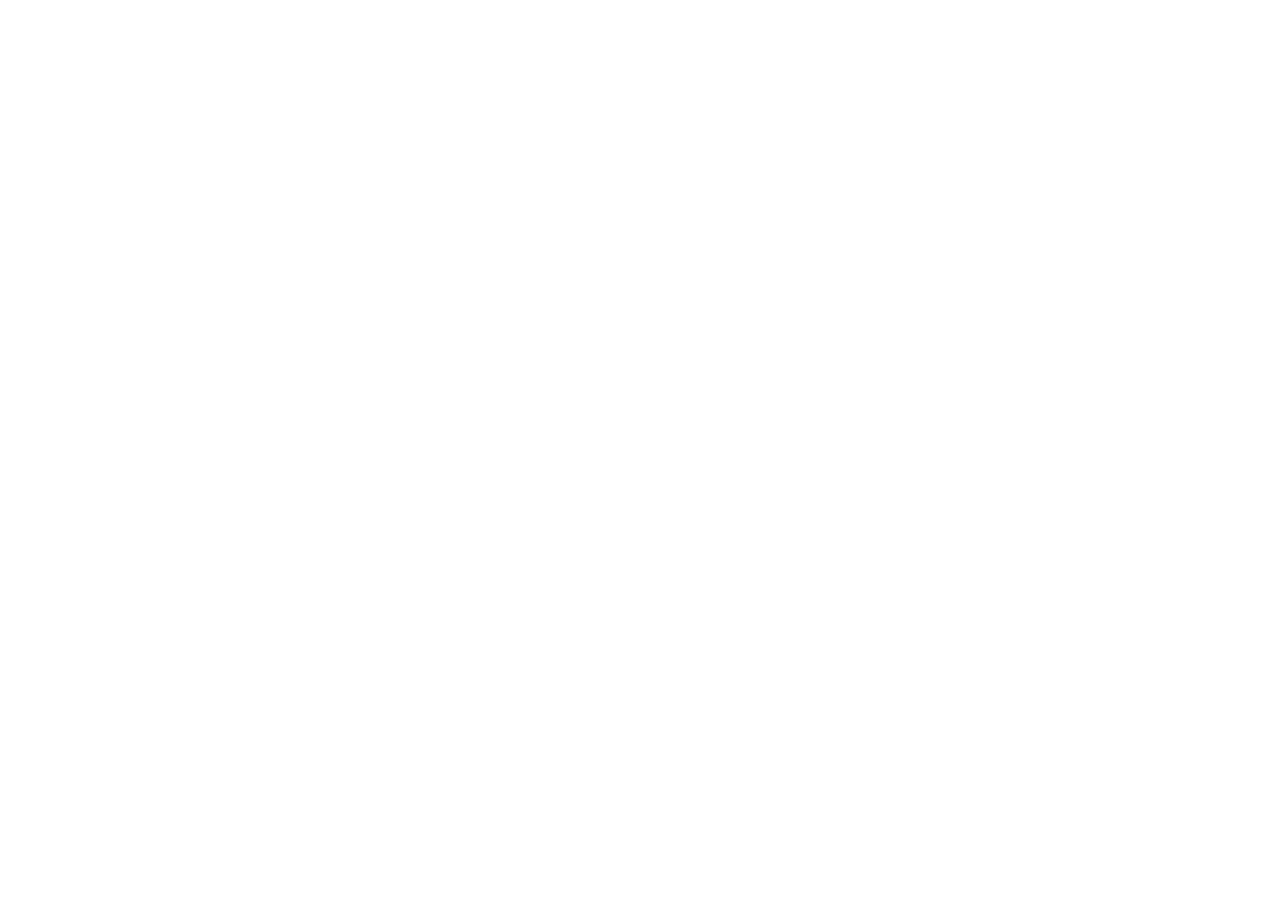
==== index.html @ 60de3a18 "ex1" ====
<!DOCTYPE html>
<html lang="pt-br">
<head>
  <meta charset="UTF-8">
  <meta http-equiv="X-UA-Compatible" content="IE=edge">
  <meta name="viewport" content="width=device-width, initial-scale=1.0">
  <link rel="stylesheet" href="./reset.css"> 
  <link rel="stylesheet" href="./style.css">
  <script src="./index.js" async></script>
  <title>Document</title>
</head>
<body>
  
</body>
</html>
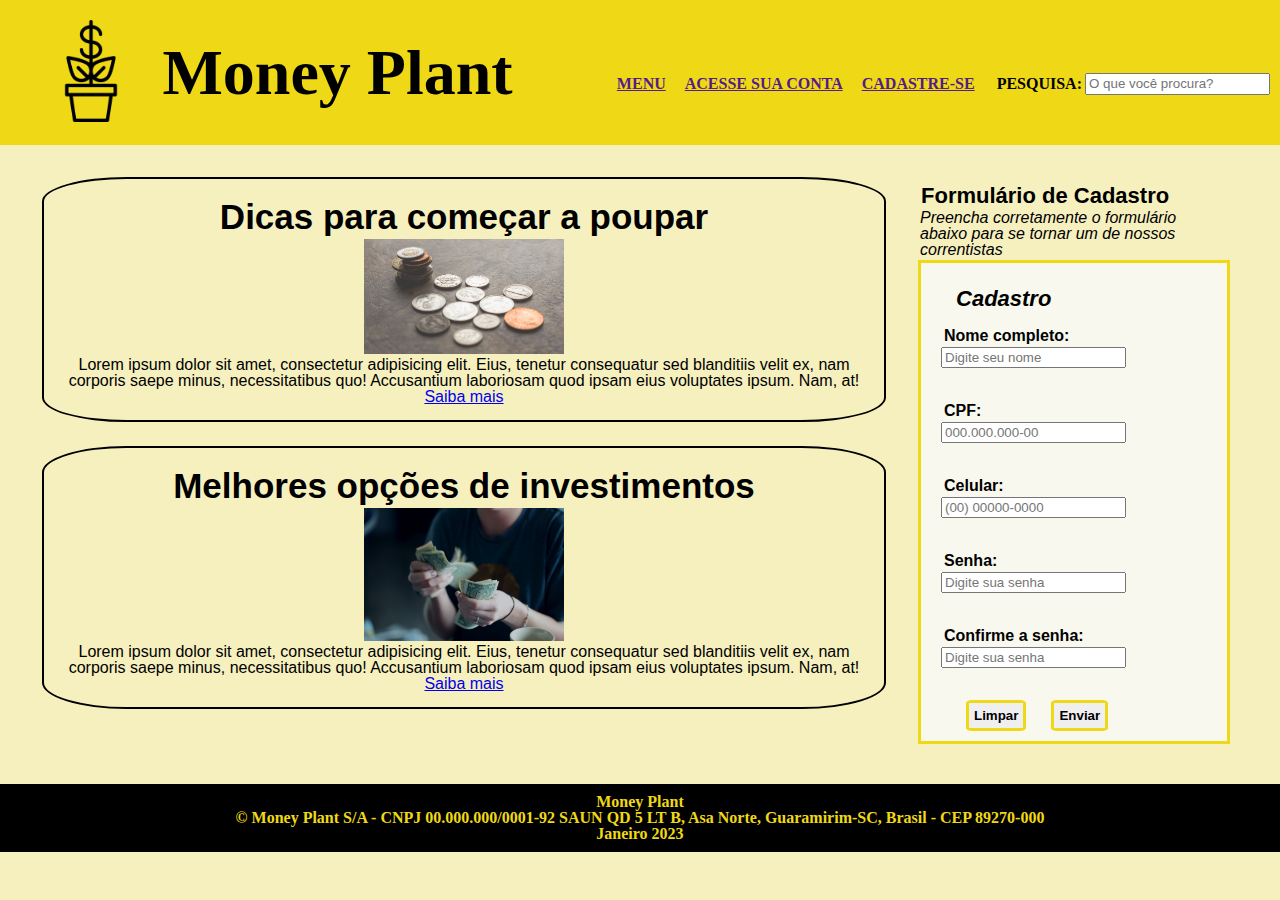
==== commit 58b22eca: "ex 3" ====
--- a/index.html
+++ b/index.html
@@ -7,9 +7,80 @@
   <link rel="stylesheet" href="./reset.css"> 
   <link rel="stylesheet" href="./style.css">
   <script src="./index.js" async></script>
-  <title>Document</title>
+  <link rel="shortcut icon" href="./moneyPlant.png" type="image/x-icon/">
+  <title>Banco Money Plant</title>
 </head>
 <body>
-  
+  <header>
+    <section class="cabecalho">
+      <h1><img src="./moneyPlant.png" alt="logo"></h1>
+      <h1 class="titulo" id="nome">Money Plant</h1>
+      <nav>
+        <ul class="lista-navegação">
+          <li class="itens"><a href="">Menu</a></li>
+          <li class="itens"><a href="">Acesse sua conta</a></li>
+          <li class="itens"><a href="">Cadastre-se</a></li>
+          <li class="itens">
+            <label class="rotulo">Pesquisa:</label>
+            <input type="text" name="pesquisa" placeholder="O que você procura?">
+          </li>
+        </ul>
+      </nav>
+    </section>
+  </header>
+  <main class="conteudo">
+        <section class="informativos">
+        <div class="materia">
+          <h2 class="titulo-materia">Dicas para começar a poupar</h2>
+          <img class="ilustra-materia" src="./img/conta-banco (1).jpg" alt="foto" />
+          <p class="artigo">Lorem ipsum dolor sit amet, consectetur adipisicing elit. Eius, tenetur consequatur sed blanditiis velit ex, nam corporis saepe minus, necessitatibus quo! Accusantium laboriosam quod ipsam eius voluptates ipsum. Nam, at!</p>
+          <a class="link-materia" href="https://economia.uol.com.br/noticias/">Saiba mais</a>
+        </div>
+        <div class="materia">
+          <h2 class="titulo-materia"> Melhores opções de investimentos </h2>
+          <img class="ilustra-materia" src="./img/conta-banco (2).jpg" alt="foto" />
+          <p  class="artigo">Lorem ipsum dolor sit amet, consectetur adipisicing elit. Eius, tenetur consequatur sed blanditiis velit ex, nam corporis saepe minus, necessitatibus quo! Accusantium laboriosam quod ipsam eius voluptates ipsum. Nam, at!</p>
+          <a class="link-materia" href="https://economia.uol.com.br/noticias/">Saiba mais</a>
+        </div>
+        </section>
+
+        <section>
+          <div class="formulario-cadastro">
+            <h1 class="titulo-form"> Formulário de Cadastro </h1>
+            <p class="texto-form">Preencha corretamente o formulário abaixo para se tornar um de nossos correntistas</p>
+            <fieldset class="secao-formulario">
+              <h3 class="subtitulo-form">Cadastro</h3>
+              <form class="formulario-novos-clientes" id="formulário-novo-cliente" >
+
+                <label class="rotulo">Nome completo:</label>
+                <input required class="entrada" type="text"  id="textNome" placeholder="Digite seu nome"><br><br>
+
+                <label class="rotulo">CPF:</label>
+                <input required class="entrada" type="number"  id="cpf" placeholder="000.000.000-00"><br><br>
+
+                <label class="rotulo">Celular:</label>
+                <input required class="entrada" type="tel"  id="celular" placeholder="(00) 00000-0000"><br><br>
+
+                <label class="rotulo">Senha:</label>
+                <input required class="entrada" type="password"  id="senha" placeholder="Digite sua senha"><br><br>
+
+                <label class="rotulo">Confirme a senha:</label>
+                <input required class="entrada" type="password"  id="senha" placeholder="Digite sua senha"><br><br>
+                
+                <div class="form-group-button">
+                <button class="button" type="reset" id="button-reset">Limpar</button>
+                <button class="button" type="submit" id="button-submit">Enviar</button>
+                </div>
+              </form>
+            </fieldset>
+          </div>
+        </section>
+  </main>
+  <footer class="rodapé">
+    <p>Money Plant </p>
+    <p>© Money Plant S/A - CNPJ 00.000.000/0001-92 SAUN QD 5 LT B, Asa Norte, Guaramirim-SC, Brasil - CEP 89270-000</p>
+    <p>Janeiro 2023</p>
+  </footer>
 </body>
+
 </html>--- a/style.css
+++ b/style.css
@@ -0,0 +1,169 @@
+* {
+  font-family: 'Inter', sans-serif;
+  font-family: 'Lato', sans-serif;
+}
+
+header {
+  background-color: rgb(239, 217, 22);
+}
+
+.cabecalho {
+  display: flex;
+  flex-direction: row;
+  align-items: center;
+  padding: 20px 40px;
+  gap: 20px;
+  justify-items: auto;
+}
+
+.cabecalho img {
+  width: 8vw;
+}
+
+.titulo {
+  font-weight: bold;
+  color: black;
+  font-size: 5vw;
+}
+
+h1 :hover {
+  color: beige;
+  text-transform: uppercase;
+}
+
+nav .lista-navegação {
+  position: absolute;
+  right: 10px;
+}
+
+nav li {
+  display: inline-flex;
+  margin-left: 15px;
+  font-weight: bold;
+  text-decoration: none;
+  color: black;
+  text-transform: uppercase;
+}
+
+.itens :hover {
+  text-decoration: overline;
+  color: blue;
+}
+
+body {
+  max-width: 100vw;
+  background-color: rgb(246, 240, 191);
+}
+
+main {
+  display: flex;
+  flex-direction: row;
+  align-items: flex-start;
+  margin: 20px 20px;
+  padding: 10px 20px;
+  gap: 20px;
+}
+
+.informativos {
+  display: flex;
+  flex-direction: column;
+  align-items: flex-start;
+  gap: 20px;
+
+}
+
+.materia {
+  margin: 2px;
+  padding: 15px;
+  border: 2px solid black;
+  border-radius: 10%;
+  justify-content: flex-end;
+  align-items: center;
+  text-align: center;
+}
+
+.ilustra-materia {
+  width: 200px;
+}
+
+.artigo {
+  text-align: center;
+}
+
+.titulo-materia {
+  font-size: 35px;
+  font-weight: bold;
+  margin: 5px;
+}
+
+.subtitulo :hover {
+  font-size: 45px;
+}
+
+.formulario-cadastro{
+  margin: 10px;
+}
+
+.titulo-form{
+  font-family: 'Inter', sans-serif;
+  font-weight: bold;
+  font-size: 22px;
+  margin: 3px;
+}
+
+.texto-form{
+  font-style: italic;
+  font-size: 16px;
+  margin: 0px 3px 2px 2px;
+}
+
+.secao-formulario {
+  background-color: rgb(248, 248, 238);
+  align-items: center;
+  border: 3px solid rgb(239, 217, 22);
+  padding: 10px 20px
+}
+
+#formulário-novo-cliente{
+  display: flex;
+  flex-direction: column;
+  align-items:flex-start;
+}
+
+.subtitulo-form{
+  font-size: 22px;
+  margin: 15px;
+  font-weight: bold;
+  font-style: italic;
+}
+
+.rotulo{
+  font-size: 16px;
+  font-weight: bold;
+  margin: 3px;
+  align-self: left;
+}
+
+.form-group-button{
+  display: flex;
+  flex-direction: row;
+  align-items: right;
+
+}
+form .button{
+  border: 3px solid rgb(239, 217, 22);
+  text-align: center;
+  padding: 5px;
+  border-radius: 10%;
+  font-weight: bold;
+  margin-left: 25px;
+}
+
+footer {
+  margin-top: auto;
+  background-color: black;
+  color: rgb(239, 217, 22);
+  font-weight: bold;
+  text-align: center;
+  padding: 10px 15px;
+}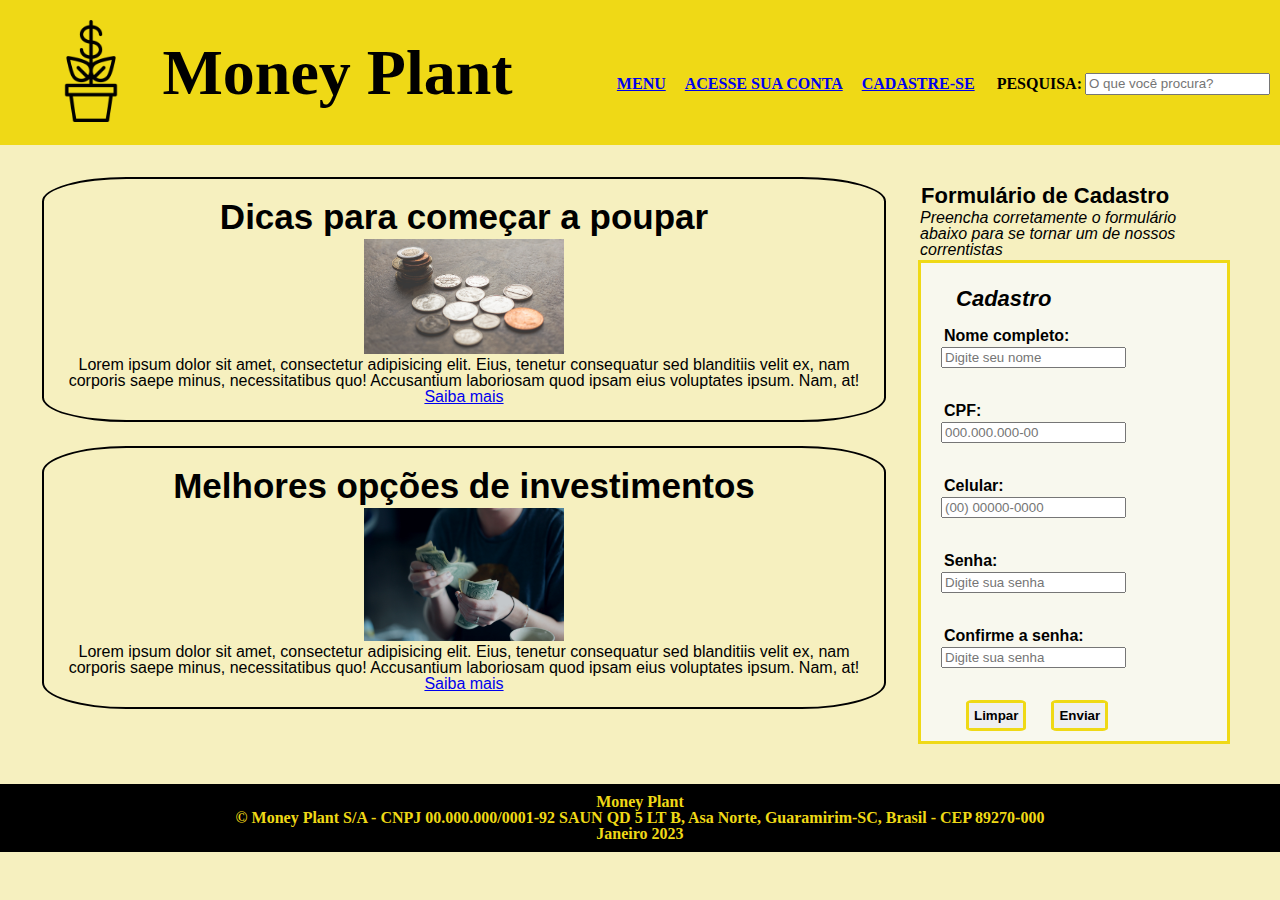
==== commit 4d0c213e: "ex 2 e 3" ====
--- a/index.html
+++ b/index.html
@@ -17,9 +17,9 @@
       <h1 class="titulo" id="nome">Money Plant</h1>
       <nav>
         <ul class="lista-navegação">
-          <li class="itens"><a href="">Menu</a></li>
-          <li class="itens"><a href="">Acesse sua conta</a></li>
-          <li class="itens"><a href="">Cadastre-se</a></li>
+          <li class="itens"><a href="./index.html">Menu</a></li>
+          <li class="itens"><a href="./index.html">Acesse sua conta</a></li>
+          <li class="itens"><a href="./index.html">Cadastre-se</a></li>
           <li class="itens">
             <label class="rotulo">Pesquisa:</label>
             <input type="text" name="pesquisa" placeholder="O que você procura?">
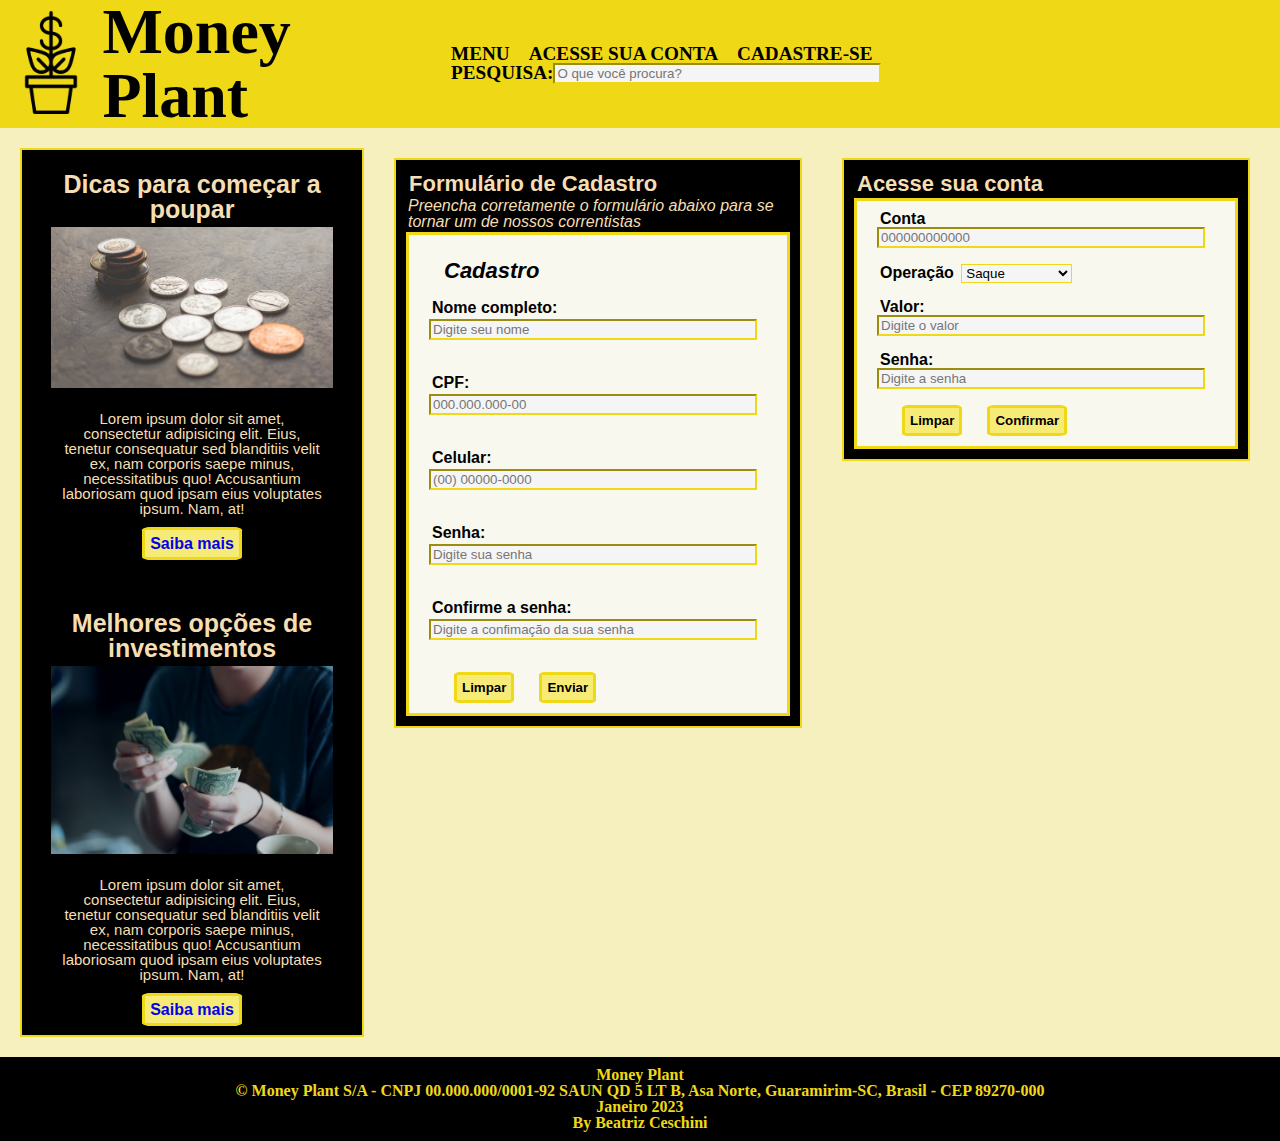
==== commit 8a0cd0b8: "ex 4 a 9 solucionados" ====
--- a/index.html
+++ b/index.html
@@ -8,7 +8,7 @@
   <link rel="stylesheet" href="./style.css">
   <script src="./index.js" async></script>
   <link rel="shortcut icon" href="./moneyPlant.png" type="image/x-icon/">
-  <title>Banco Money Plant</title>
+  <title>Banco Money Plant | Fazendo seu dinheiro crescer </title>
 </head>
 <body>
   <header>
@@ -16,12 +16,12 @@
       <h1><img src="./moneyPlant.png" alt="logo"></h1>
       <h1 class="titulo" id="nome">Money Plant</h1>
       <nav>
-        <ul class="lista-navegação">
-          <li class="itens"><a href="./index.html">Menu</a></li>
-          <li class="itens"><a href="./index.html">Acesse sua conta</a></li>
-          <li class="itens"><a href="./index.html">Cadastre-se</a></li>
+        <ul class="lista-navegacao">
+          <li class="itens">Menu</li>
+          <li class="itens">Acesse sua conta</li>
+          <li class="itens">Cadastre-se</li>
           <li class="itens">
-            <label class="rotulo">Pesquisa:</label>
+            <label class="itens">Pesquisa:</label>
             <input type="text" name="pesquisa" placeholder="O que você procura?">
           </li>
         </ul>
@@ -34,7 +34,7 @@
           <h2 class="titulo-materia">Dicas para começar a poupar</h2>
           <img class="ilustra-materia" src="./img/conta-banco (1).jpg" alt="foto" />
           <p class="artigo">Lorem ipsum dolor sit amet, consectetur adipisicing elit. Eius, tenetur consequatur sed blanditiis velit ex, nam corporis saepe minus, necessitatibus quo! Accusantium laboriosam quod ipsam eius voluptates ipsum. Nam, at!</p>
-          <a class="link-materia" href="https://economia.uol.com.br/noticias/">Saiba mais</a>
+          <a class="link-materia" type="button" href="https://economia.uol.com.br/noticias/">Saiba mais</a>
         </div>
         <div class="materia">
           <h2 class="titulo-materia"> Melhores opções de investimentos </h2>
@@ -45,41 +45,77 @@
         </section>
 
         <section>
-          <div class="formulario-cadastro">
-            <h1 class="titulo-form"> Formulário de Cadastro </h1>
-            <p class="texto-form">Preencha corretamente o formulário abaixo para se tornar um de nossos correntistas</p>
+          <div class="formulario-cadastro" id="formCadastro">
+            <h1 class="titulo-form" id="formTitulo"> Formulário de Cadastro </h1>
+            <p class="texto-form" id="textForm">Preencha corretamente o formulário abaixo para se tornar um de nossos correntistas</p>
             <fieldset class="secao-formulario">
               <h3 class="subtitulo-form">Cadastro</h3>
-              <form class="formulario-novos-clientes" id="formulário-novo-cliente" >
+              
+              <form class="formulario-novos-clientes" id="formulario" >
 
-                <label class="rotulo">Nome completo:</label>
-                <input required class="entrada" type="text"  id="textNome" placeholder="Digite seu nome"><br><br>
+                <label class="rotulo" for="nome">Nome completo:</label>
+                <input required nome class="entrada" type="text"  id="nome" placeholder="Digite seu nome"><br><br>
 
-                <label class="rotulo">CPF:</label>
-                <input required class="entrada" type="number"  id="cpf" placeholder="000.000.000-00"><br><br>
+                <label class="rotulo" for="cpf">CPF:</label>
+                <input required class="entrada" type="text"  id="cpf" placeholder="000.000.000-00"><br><br>
 
-                <label class="rotulo">Celular:</label>
-                <input required class="entrada" type="tel"  id="celular" placeholder="(00) 00000-0000"><br><br>
+                <label class="rotulo" for="celular">Celular:</label>
+                <input required class="entrada" type="text"  id="celular" placeholder="(00) 00000-0000"><br><br>
 
-                <label class="rotulo">Senha:</label>
+                <label class="rotulo" for="senha">Senha:</label>
                 <input required class="entrada" type="password"  id="senha" placeholder="Digite sua senha"><br><br>
 
-                <label class="rotulo">Confirme a senha:</label>
-                <input required class="entrada" type="password"  id="senha" placeholder="Digite sua senha"><br><br>
+                <label class="rotulo" for="confirmaSenha">Confirme a senha:</label>
+                <input required class="entrada" type="password"  id="confirmaSenha" placeholder="Digite a confimação da sua senha"><br><br>
                 
                 <div class="form-group-button">
-                <button class="button" type="reset" id="button-reset">Limpar</button>
-                <button class="button" type="submit" id="button-submit">Enviar</button>
+                <button class="button" type="reset" id="buttonReset">Limpar</button>
+                <button class="button" type="submit" id="buttonSubmit">Enviar</button>
                 </div>
               </form>
             </fieldset>
           </div>
         </section>
+        <section>
+          <div class="formulario-cadastro" id="formCadastro">
+            <h1 class="titulo-form" id="formAcessoTitulo"> Acesse sua conta </h1>
+            <p class="texto-form" id="textAcessoForm"></p>
+              <fieldset class="secao-formulario">
+                <form class="formConta" id="formAcessoConta">
+                  <div>
+                    <label class="rotulo" for="conta">Conta</label>
+                    <input required class="entrada" type="number" id="conta" placeholder="000000000000"><br><br>
+                  </div>
+                  <div>
+                    <label class="rotulo" for="operacao">Operação</label>
+                    <select required class="entrada" id="operacao">
+                      <option value="saque">Saque</option>
+                      <option value="deposito">Depósito</option>
+                      <option value="saldo">Consulta saldo</option>
+                    </select><br><br>
+                  </div>
+                  <div>
+                    <label class="rotulo" for="valor">Valor:</label>
+                    <input required disabled id="valor" type="number" placeholder="Digite o valor" /><br><br>
+                  </div>
+                  <div>
+                    <label class="rotulo" for="senhaAcesso">Senha:</label>
+                    <input required id="senhaAcesso" type="password" placeholder="Digite a senha" /><br><br>
+                  </div>
+                  <div class="form-group-button">
+                    <button class="button" type="reset" id="buttonReset2">Limpar</button>
+                    <button class="button" type="submit" id="buttonSubmit2">Confirmar</button>
+                    </div>
+                </form>
+                </div>
+          </fieldset>
+        </section>
   </main>
-  <footer class="rodapé">
+  <footer class="rodape">
     <p>Money Plant </p>
     <p>© Money Plant S/A - CNPJ 00.000.000/0001-92 SAUN QD 5 LT B, Asa Norte, Guaramirim-SC, Brasil - CEP 89270-000</p>
     <p>Janeiro 2023</p>
+    <p>By Beatriz Ceschini</p>
   </footer>
 </body>
 
--- a/style.css
+++ b/style.css
@@ -11,8 +11,6 @@
   display: flex;
   flex-direction: row;
   align-items: center;
-  padding: 20px 40px;
-  gap: 20px;
   justify-items: auto;
 }
 
@@ -26,28 +24,19 @@
   font-size: 5vw;
 }
 
-h1 :hover {
-  color: beige;
-  text-transform: uppercase;
+nav .lista-navegação {
+  position: absolute;
+  margin: 15px;
 }
 
-nav .lista-navegação {
-  position: absolute;
-  right: 10px;
-}
-
-nav li {
+.lista-navegacao li{
   display: inline-flex;
   margin-left: 15px;
   font-weight: bold;
+  font-size: 1.5vw;
   text-decoration: none;
   color: black;
   text-transform: uppercase;
-}
-
-.itens :hover {
-  text-decoration: overline;
-  color: blue;
 }
 
 body {
@@ -57,10 +46,9 @@
 
 main {
   display: flex;
-  flex-direction: row;
+  flex: 1;
   align-items: flex-start;
   margin: 20px 20px;
-  padding: 10px 20px;
   gap: 20px;
 }
 
@@ -69,39 +57,53 @@
   flex-direction: column;
   align-items: flex-start;
   gap: 20px;
-
+  width: 30vw;
+  background-color: black;
+  border: 2px solid rgb(239, 217, 22);
 }
 
 .materia {
   margin: 2px;
   padding: 15px;
-  border: 2px solid black;
-  border-radius: 10%;
-  justify-content: flex-end;
   align-items: center;
   text-align: center;
+  color: wheat;
 }
 
 .ilustra-materia {
-  width: 200px;
+  max-width: 22vw;
 }
 
 .artigo {
   text-align: center;
+  font-size: 15px;
+  color: wheat;
+  margin: 20px;
 }
 
 .titulo-materia {
-  font-size: 35px;
+  font-size: 25px;
   font-weight: bold;
   margin: 5px;
 }
 
-.subtitulo :hover {
-  font-size: 45px;
+.link-materia{
+  border: 3px solid rgb(239, 217, 22);
+  background-color: rgb(247, 235, 119);
+  text-align: center;
+  padding: 5px;
+  border-radius: 10%;
+  font-weight: bold;
+  margin: 15px;
+  text-decoration: none;
 }
 
 .formulario-cadastro{
   margin: 10px;
+  border: 2px solid rgb(239, 217, 22);
+  background-color: black;
+  width: 30vw;
+  padding: 10px;
 }
 
 .titulo-form{
@@ -109,9 +111,11 @@
   font-weight: bold;
   font-size: 22px;
   margin: 3px;
+  color: wheat;
 }
 
 .texto-form{
+  color: wheat;
   font-style: italic;
   font-size: 16px;
   margin: 0px 3px 2px 2px;
@@ -124,7 +128,7 @@
   padding: 10px 20px
 }
 
-#formulário-novo-cliente{
+#formulario{
   display: flex;
   flex-direction: column;
   align-items:flex-start;
@@ -152,11 +156,23 @@
 }
 form .button{
   border: 3px solid rgb(239, 217, 22);
+  background-color: rgb(247, 235, 119);
   text-align: center;
   padding: 5px;
   border-radius: 10%;
   font-weight: bold;
   margin-left: 25px;
+}
+
+input {
+  background-color: whitesmoke;
+  border-color: rgb(239, 217, 22);
+  width: 25vw;
+}
+
+.entrada{
+  background-color: whitesmoke;
+  border-color: rgb(239, 217, 22);
 }
 
 footer {
@@ -166,4 +182,18 @@
   font-weight: bold;
   text-align: center;
   padding: 10px 15px;
+}
+
+*::-webkit-scrollbar {
+  width: 12px;
+}
+
+*::-webkit-scrollbar-track {
+  background: black;
+}
+
+*::-webkit-scrollbar-thumb {
+  background-color: rgb(239, 217, 22);
+  border-radius: 20px;
+  border: 3px solid black;
 }